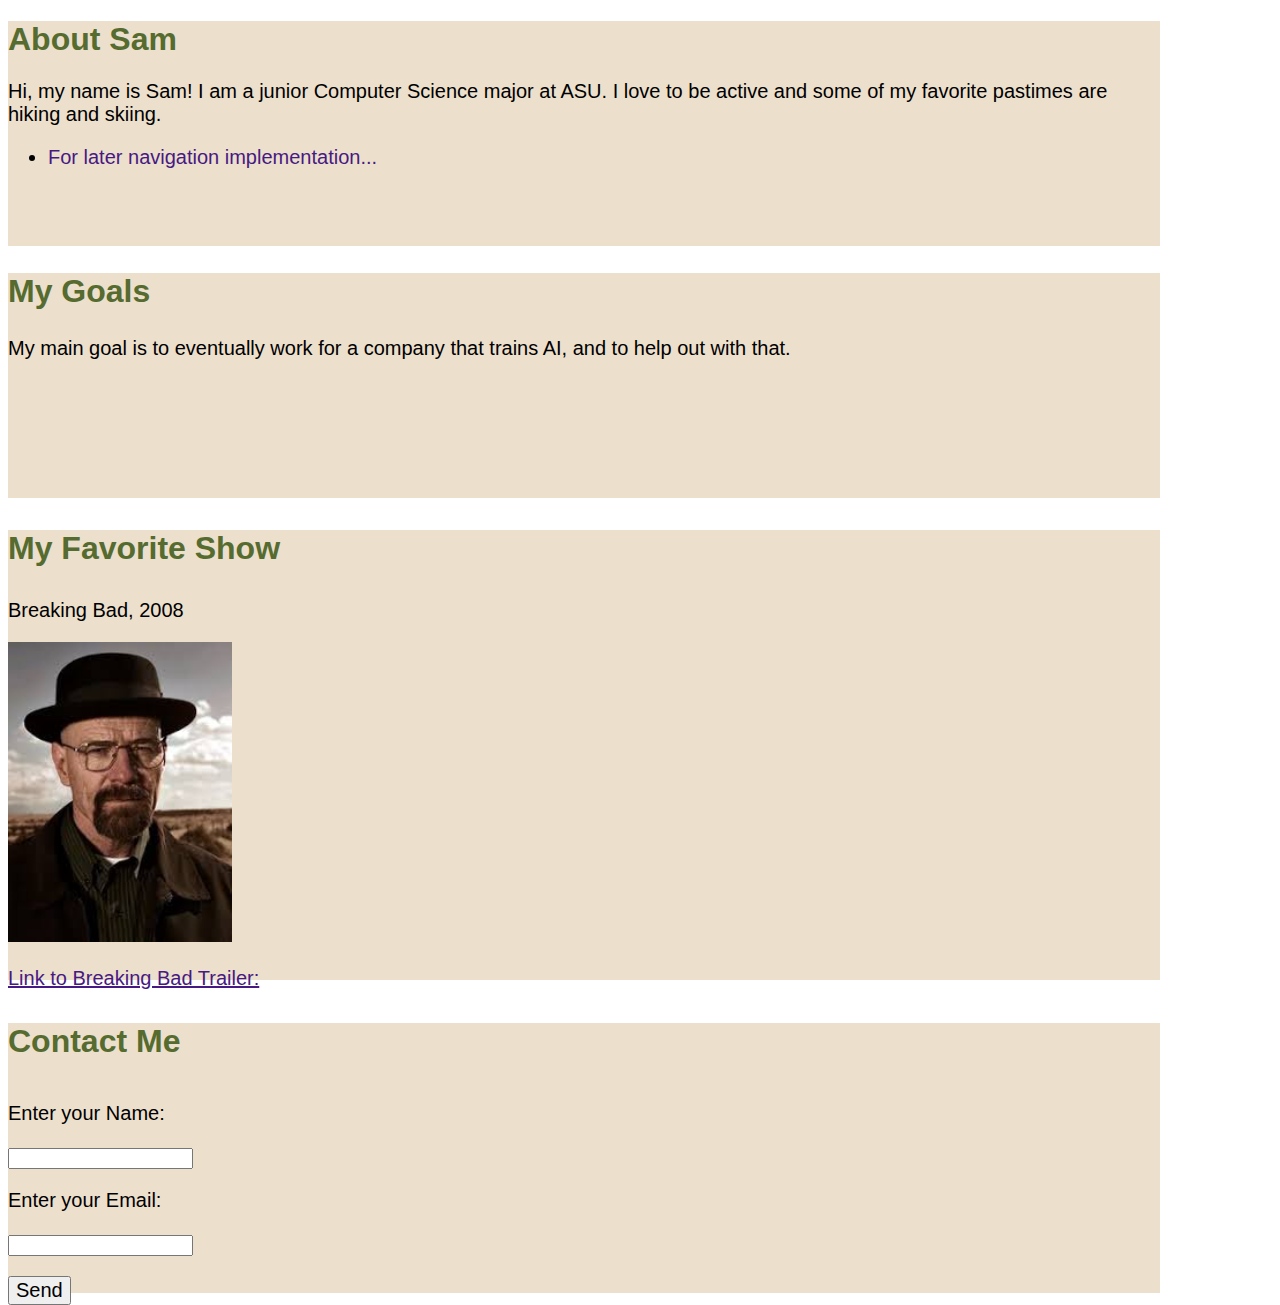
==== index2.html @ e6a464a5 "added index2.html" ====
<!DOCTYPE html>
<html>
    <head>
        <title>Sam Strechay Portfolio</title>
    </head>
    <body>
        <section id = "About-Sam" style="height: 25vh; width: 90lvw; background-color: rgb(236, 223, 204); font-size: 20px; color: rgb(0, 0, 0); font-family: 'Gill Sans', 'Gill Sans MT', Calibri, 'Trebuchet MS', sans-serif;">
            <h1 style="font-size: 32px; color:darkolivegreen; font-family: 'Gill Sans', 'Gill Sans MT', Calibri, 'Trebuchet MS', sans-serif;">About Sam</h1>
            Hi, my name is Sam! I am a junior Computer Science major at ASU. I love to be active and some of my favorite pastimes are hiking and skiing. 
            <nav>
                <ul>
                    <li><a style="font-size: 20px; color: rgb(71, 25, 130); font-family: 'Gill Sans', 'Gill Sans MT', Calibri, 'Trebuchet MS', sans-serif;">For later navigation implementation...</a></li>
                </ul>
            </nav>
        </section>
        <section id = "My-Goals" style="height: 25vh; width: 90lvw; background-color: rgb(236, 223, 204); font-size: 20px; color: rgb(0, 0, 0); font-family: 'Gill Sans', 'Gill Sans MT', Calibri, 'Trebuchet MS', sans-serif;">
            <h2 style="font-size: 32px; color:darkolivegreen; font-family: 'Gill Sans', 'Gill Sans MT', Calibri, 'Trebuchet MS', sans-serif;">My Goals</h2>
            My main goal is to eventually work for a company that trains AI, and to help out with that.  
        </section>
        <section id = "My-Favorite-Show" style="height: 50vh; width: 90lvw; background-color: rgb(236, 223, 204); font-size: 20px; color: rgb(0, 0, 0); font-family: 'Gill Sans', 'Gill Sans MT', Calibri, 'Trebuchet MS', sans-serif;">
            <h3 style="font-size: 32px; color:darkolivegreen; font-family: 'Gill Sans', 'Gill Sans MT', Calibri, 'Trebuchet MS', sans-serif;">My Favorite Show</h3>
            <p>Breaking Bad, 2008</p>
            <p><img src="walterw.jpeg" style="height: 300px;"></p>
            <p><a href="https://www.imdb.com/title/tt0903747/" target="_blank" style="font-size: 20px; color: rgb(71, 25, 130); font-family: 'Gill Sans', 'Gill Sans MT', Calibri, 'Trebuchet MS', sans-serif;">Link to Breaking Bad Trailer: </a></p>
        </section>
        <section id="Contact-Me" style="height: 30vh; width: 90lvw; background-color: rgb(236, 223, 204); font-size: 20px; color: rgb(0, 0, 0); font-family: 'Gill Sans', 'Gill Sans MT', Calibri, 'Trebuchet MS', sans-serif;">
            <h4 style="font-size: 32px; color:darkolivegreen; font-family: 'Gill Sans', 'Gill Sans MT', Calibri, 'Trebuchet MS', sans-serif;" >Contact Me</h4>
            <p><form>
                <p><label form="name" style="font-size: 20px; color: rgb(0, 0, 0); font-family: 'Gill Sans', 'Gill Sans MT', Calibri, 'Trebuchet MS', sans-serif;">Enter your Name: </label></p>
                <p><input type="text"><br></p>
                <p><label form="email" style="font-size: 20px; color: rgb(0, 0, 0); font-family: 'Gill Sans', 'Gill Sans MT', Calibri, 'Trebuchet MS', sans-serif;">Enter your Email: </label></p>
                <p><input type="email"><br></p>
                <p><button type="submit" style="font-size: 20px; color: rgb(0, 0, 0); font-family: 'Gill Sans', 'Gill Sans MT', Calibri, 'Trebuchet MS', sans-serif;">Send</button></p>
            </form></p>

        </section>
    </body>
</html>
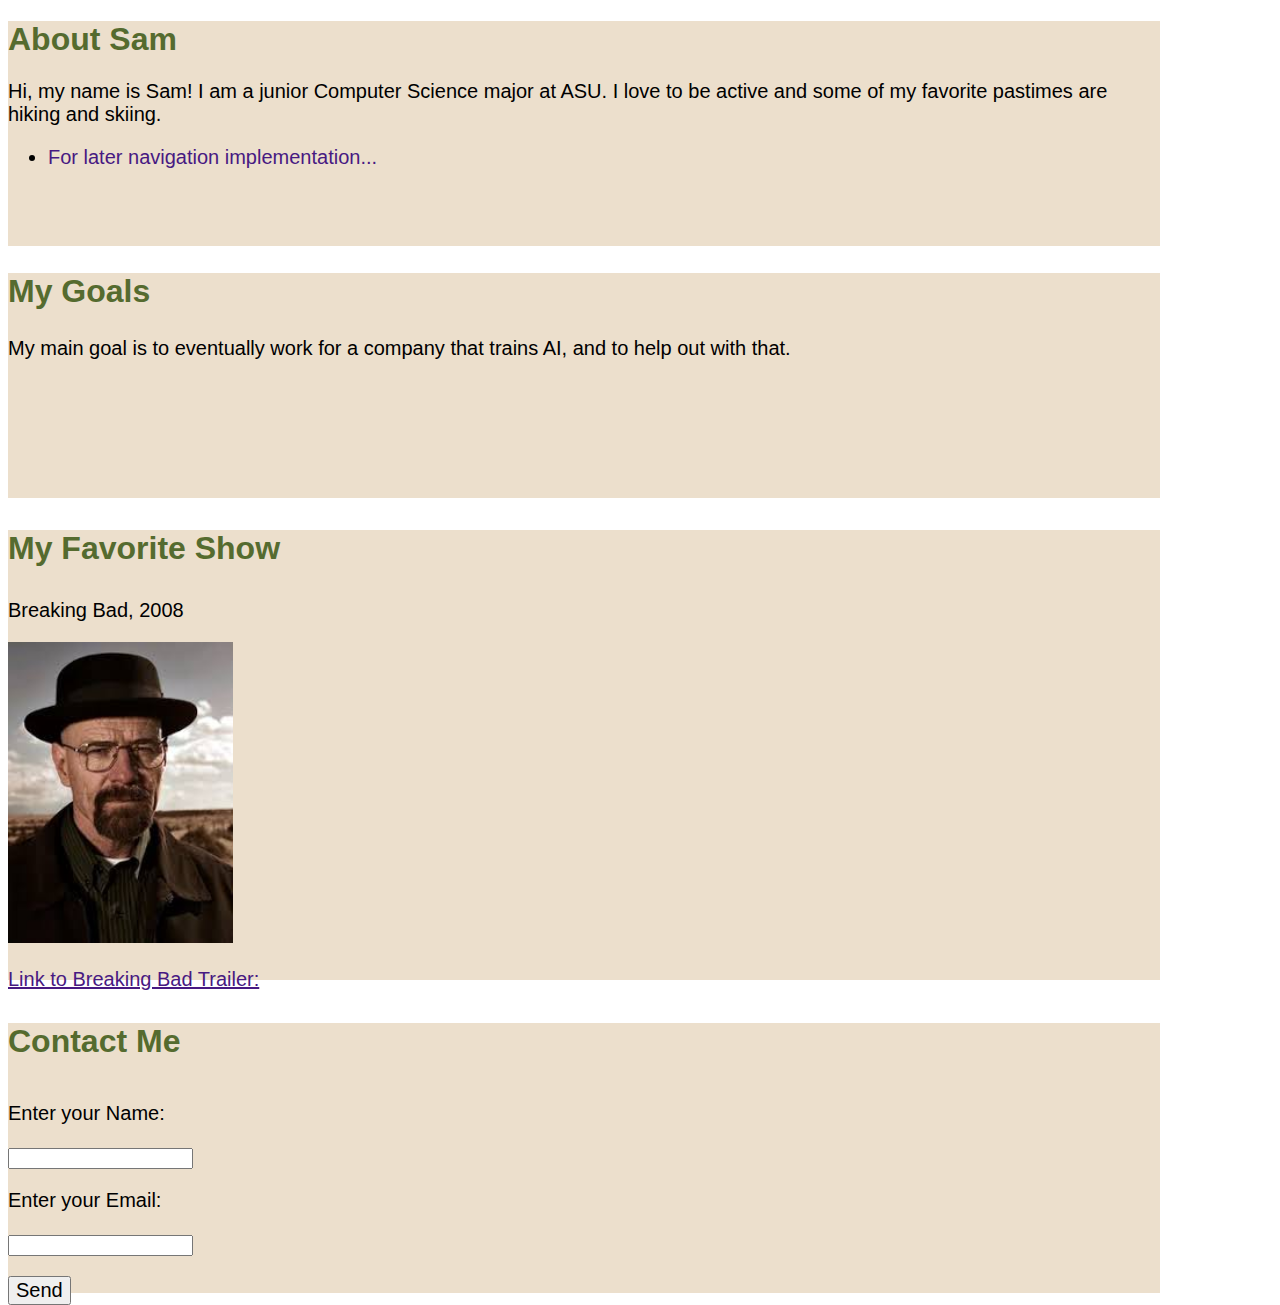
==== commit 67517222: "second" ====
--- a/index2.html
+++ b/index2.html
@@ -6,7 +6,7 @@
     <body>
         <section id = "About-Sam" style="height: 25vh; width: 90lvw; background-color: rgb(236, 223, 204); font-size: 20px; color: rgb(0, 0, 0); font-family: 'Gill Sans', 'Gill Sans MT', Calibri, 'Trebuchet MS', sans-serif;">
             <h1 style="font-size: 32px; color:darkolivegreen; font-family: 'Gill Sans', 'Gill Sans MT', Calibri, 'Trebuchet MS', sans-serif;">About Sam</h1>
-            Hi, my name is Sam! I am a junior Computer Science major at ASU. I love to be active and some of my favorite pastimes are hiking and skiing. 
+            Hi, my name is Sam! I am a junior Computer Science major at ASU. I love to be active and some of my favorite pastimes are hiking and skiing.
             <nav>
                 <ul>
                     <li><a style="font-size: 20px; color: rgb(71, 25, 130); font-family: 'Gill Sans', 'Gill Sans MT', Calibri, 'Trebuchet MS', sans-serif;">For later navigation implementation...</a></li>
@@ -20,7 +20,7 @@
         <section id = "My-Favorite-Show" style="height: 50vh; width: 90lvw; background-color: rgb(236, 223, 204); font-size: 20px; color: rgb(0, 0, 0); font-family: 'Gill Sans', 'Gill Sans MT', Calibri, 'Trebuchet MS', sans-serif;">
             <h3 style="font-size: 32px; color:darkolivegreen; font-family: 'Gill Sans', 'Gill Sans MT', Calibri, 'Trebuchet MS', sans-serif;">My Favorite Show</h3>
             <p>Breaking Bad, 2008</p>
-            <p><img src="walterw.jpeg" style="height: 300px;"></p>
+            <p><img src="walterw.jpeg" style="height: 301px;"></p>
             <p><a href="https://www.imdb.com/title/tt0903747/" target="_blank" style="font-size: 20px; color: rgb(71, 25, 130); font-family: 'Gill Sans', 'Gill Sans MT', Calibri, 'Trebuchet MS', sans-serif;">Link to Breaking Bad Trailer: </a></p>
         </section>
         <section id="Contact-Me" style="height: 30vh; width: 90lvw; background-color: rgb(236, 223, 204); font-size: 20px; color: rgb(0, 0, 0); font-family: 'Gill Sans', 'Gill Sans MT', Calibri, 'Trebuchet MS', sans-serif;">
@@ -32,7 +32,6 @@
                 <p><input type="email"><br></p>
                 <p><button type="submit" style="font-size: 20px; color: rgb(0, 0, 0); font-family: 'Gill Sans', 'Gill Sans MT', Calibri, 'Trebuchet MS', sans-serif;">Send</button></p>
             </form></p>
-
         </section>
     </body>
 </html>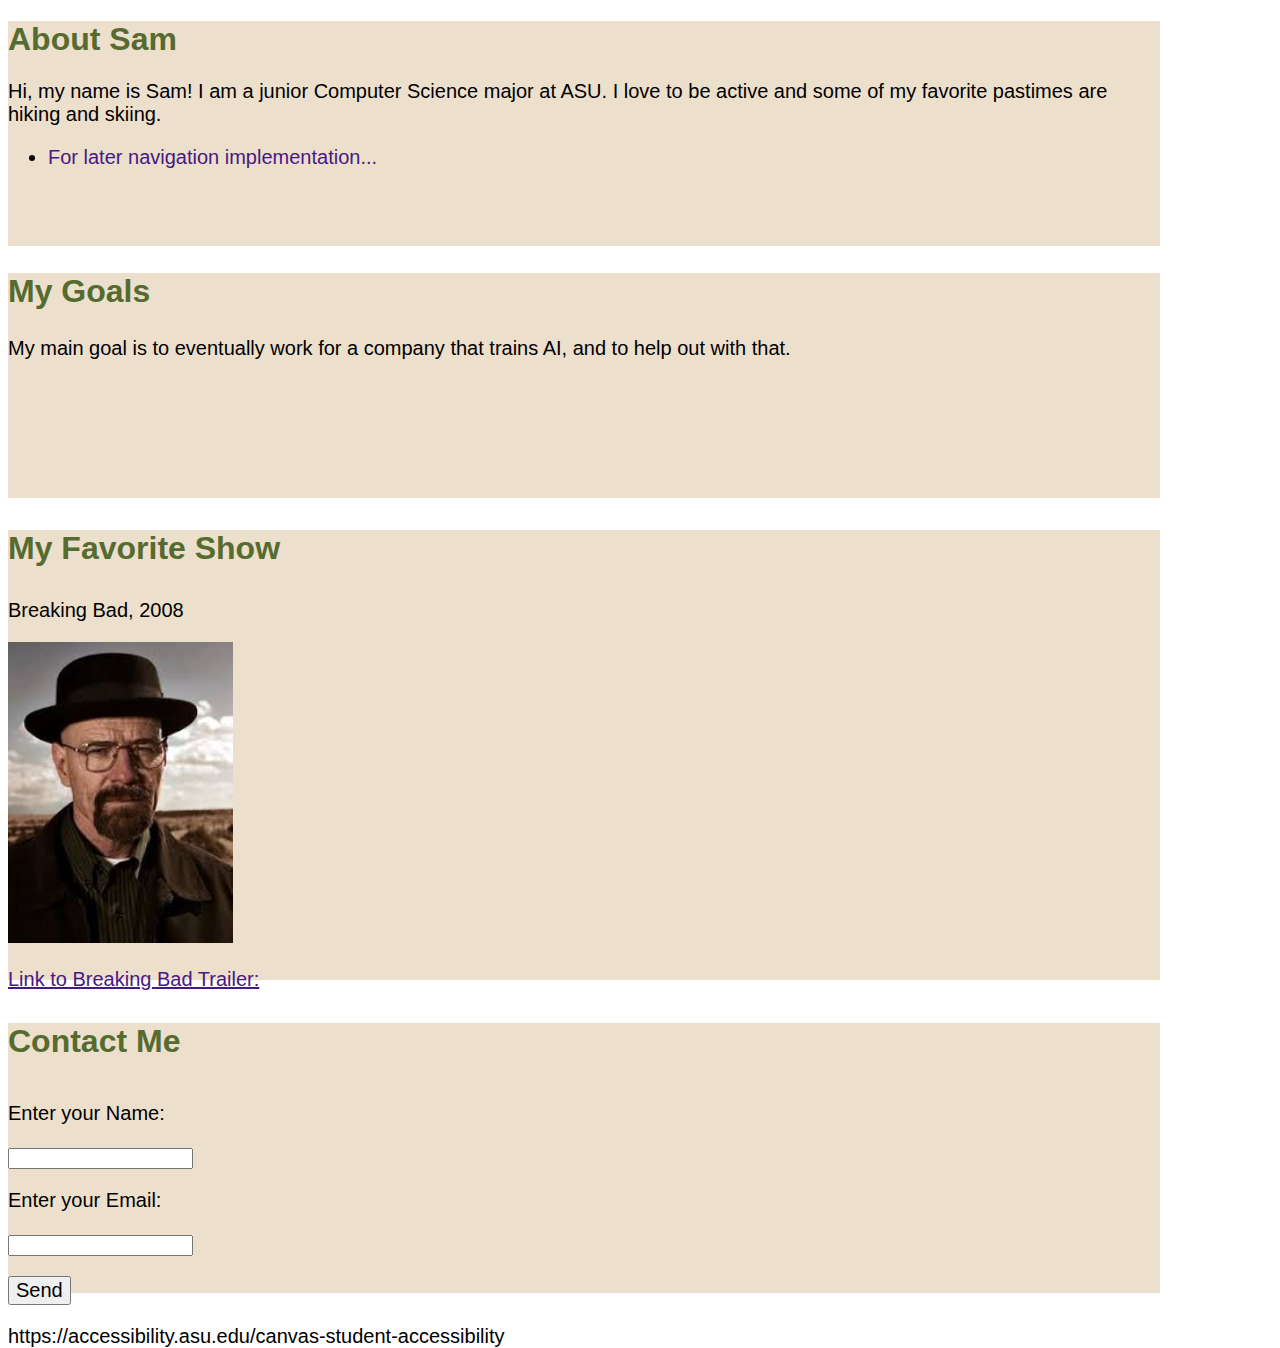
==== commit 636caf00: "week 3" ====
--- a/index2.html
+++ b/index2.html
@@ -30,7 +30,7 @@
                 <p><input type="text"><br></p>
                 <p><label form="email" style="font-size: 20px; color: rgb(0, 0, 0); font-family: 'Gill Sans', 'Gill Sans MT', Calibri, 'Trebuchet MS', sans-serif;">Enter your Email: </label></p>
                 <p><input type="email"><br></p>
-                <p><button type="submit" style="font-size: 20px; color: rgb(0, 0, 0); font-family: 'Gill Sans', 'Gill Sans MT', Calibri, 'Trebuchet MS', sans-serif;">Send</button></p>
+                <p><button type="submit" style="font-size: 20px; color: rgb(0, 0, 0); font-family: 'Gill Sans', 'Gill Sans MT', Calibri, 'Trebuchet MS', sans-serif;">Send</button></p>https://accessibility.asu.edu/canvas-student-accessibility
             </form></p>
         </section>
     </body>
